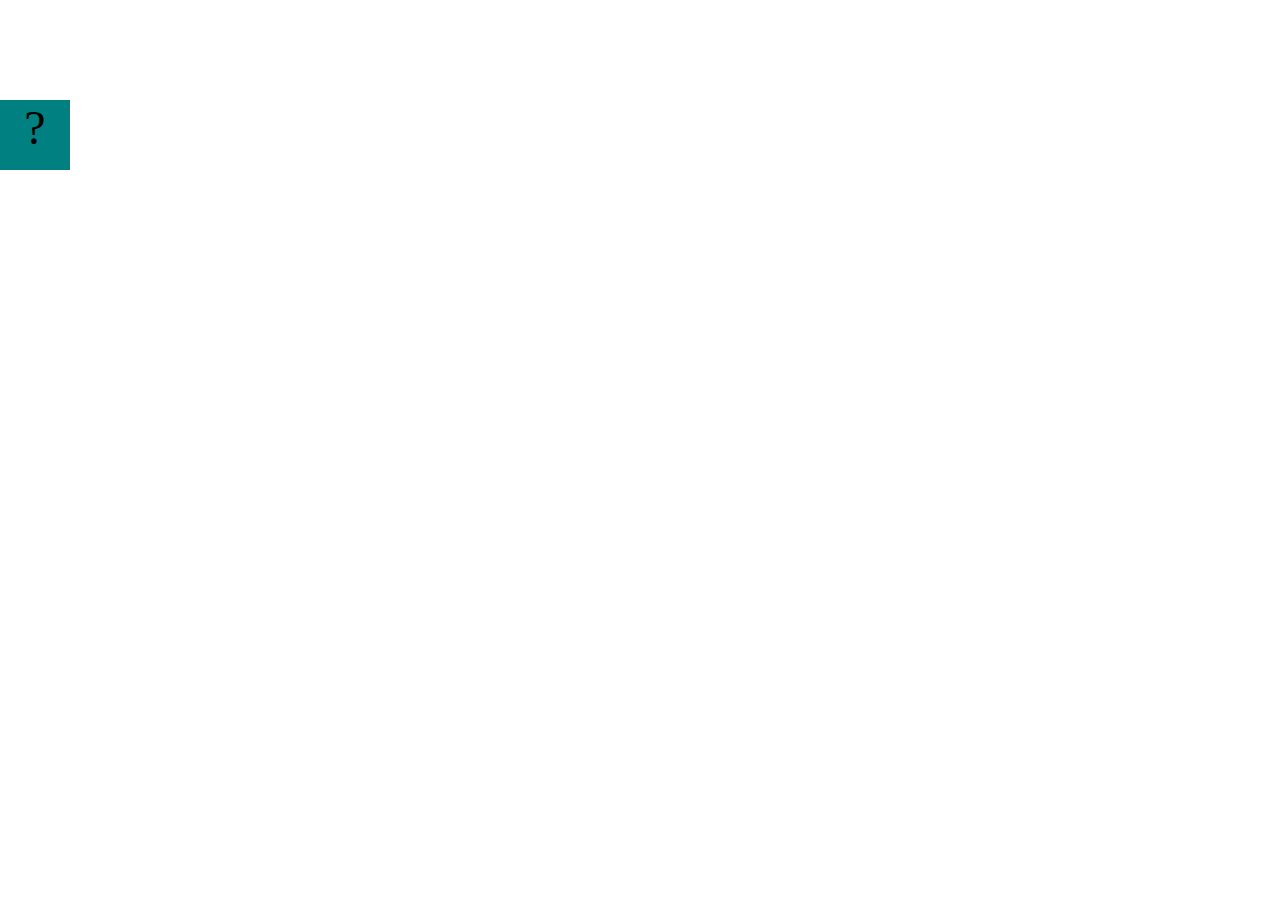
==== fsd-projects/bouncing-box/index.html @ 7b14e4e2 "Initial commit" ====
<!DOCTYPE html>
<html>

<head>
	<meta charset="utf-8">
	<title>Bouncing Box</title>
	<script src="jquery.min.js"></script>
	<style>
		.box {
			width: 70px;
			height: 70px;
			background-color: teal;
			font-size: 300%;
			text-align: center;
			user-select: none;
			display: block;
			position: absolute;
			top: 100px;
			/* Change me! */
			left: 0px;
		}

		.board {
			height: 100vh;
		}
	</style>
	<!-- 	<script src="//cdnjs.cloudflare.com/ajax/libs/jquery/2.1.1/jquery.min.js"></script> -->

</head>

<body class="board">
	<!-- HTML for the box -->
	<div class="box">?</div>

	<script>
		(function () {
			'use strict'
			/* global jQuery */

			//////////////////////////////////////////////////////////////////
			/////////////////// SETUP DO NOT DELETE //////////////////////////
			//////////////////////////////////////////////////////////////////

			var box = jQuery('.box');	// reference to the HTML .box element
			var board = jQuery('.board');	// reference to the HTML .board element
			var boardWidth = board.width();	// the maximum X-Coordinate of the screen

			// Every 50 milliseconds, call the update Function (see below)
			setInterval(update, 50);

			// Every time the box is clicked, call the handleBoxClick Function (see below)
			box.on('click', handleBoxClick);

			// moves the Box to a new position on the screen along the X-Axis
			function moveBoxTo(newPositionX) {
				box.css("left", newPositionX);
			}

			// changes the text displayed on the Box
			function changeBoxText(newText) {
				box.text(newText);
			}

			//////////////////////////////////////////////////////////////////
			/////////////////// YOUR CODE BELOW HERE /////////////////////////
			//////////////////////////////////////////////////////////////////

			// TODO 2 - Variable declarations 



			/* 
			This Function will be called 20 times/second. Each time it is called,
			it should move the Box to a new location. If the box drifts off the screen
			turn it around! 
			*/
			function update() {


			};

			/* 
			This Function will be called each time the box is clicked. Each time it is called,
			it should increase the points total, increase the speed, and move the box to
			the left side of the screen.
			*/
			function handleBoxClick() {


			};





		})();
	</script>
</body>

</html>
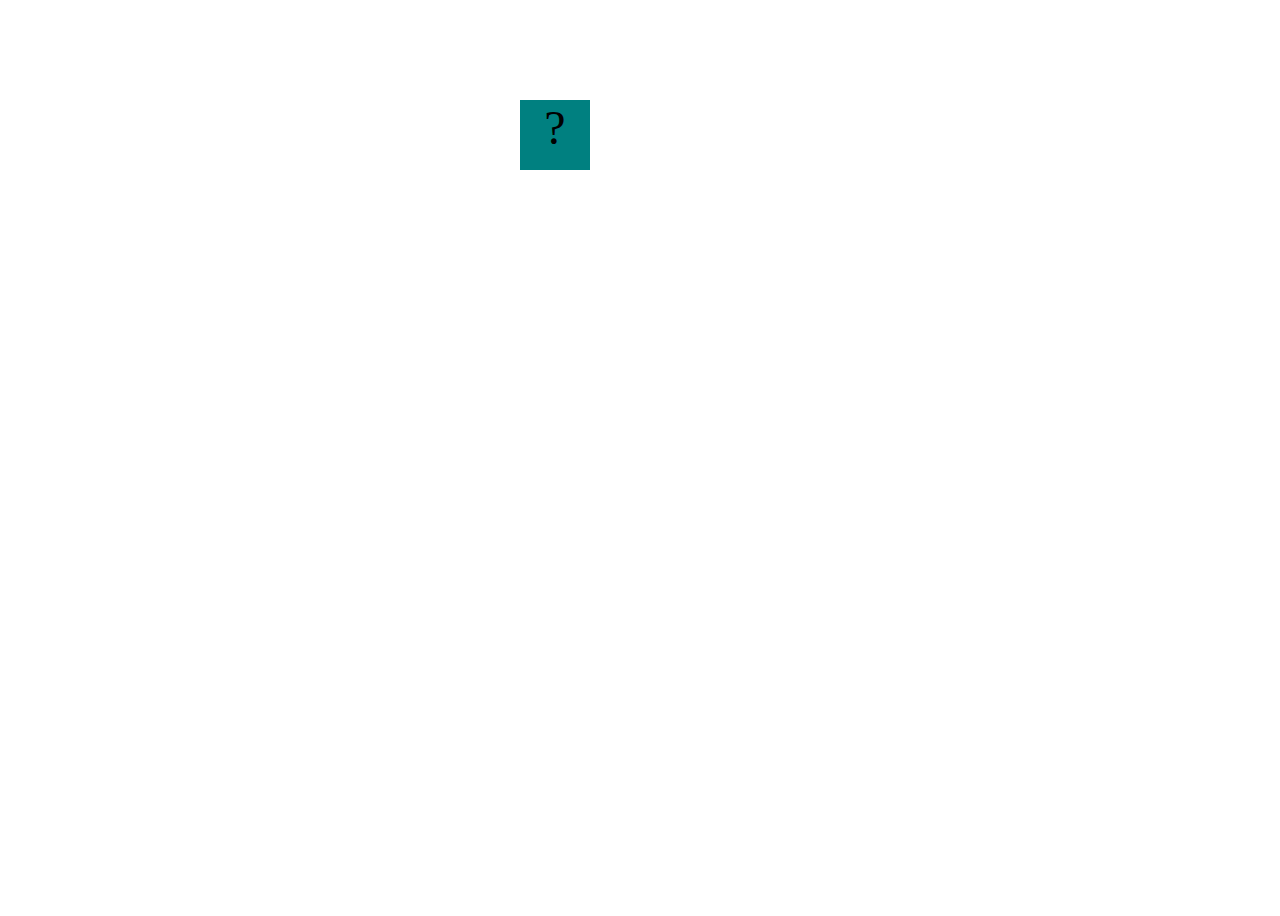
==== commit 1f3db4fa: "saving circularity" ====
--- a/fsd-projects/bouncing-box/index.html
+++ b/fsd-projects/bouncing-box/index.html
@@ -65,9 +65,11 @@
 			/////////////////// YOUR CODE BELOW HERE /////////////////////////
 			//////////////////////////////////////////////////////////////////
 
-			// TODO 2 - Variable declarations 
-
-
+			// TODO 2 - Variable declarations  
+            var positionX = 0; // TODO 2
+			var points = 20; // TODO 4
+			var speed = 40; // TODO 5
+		
 
 			/* 
 			This Function will be called 20 times/second. Each time it is called,
@@ -76,7 +78,18 @@
 			*/
 			function update() {
 
+			// TODO 6
+              if (positionX > boardWidth) {
+				speed = speed * -1;
+			  }
 
+			// TODO 7
+			  if (positionX <0) {
+				speed = speed * -1;
+			  }
+			  
+            positionX += speed; // TODO 5
+			moveBoxTo(positionX); // TODO 1
 			};
 
 			/* 
@@ -85,10 +98,14 @@
 			the left side of the screen.
 			*/
 			function handleBoxClick() {
-
+            positionX = 0; // TODO 3
+			points++; // TODO 4
+			changeBoxText(points); // TODO 4
+			//speed += 3; //TODO 5
+            speed = 3 * points + 10; // TODO 8
 
 			};
-
+			
 
 
 
